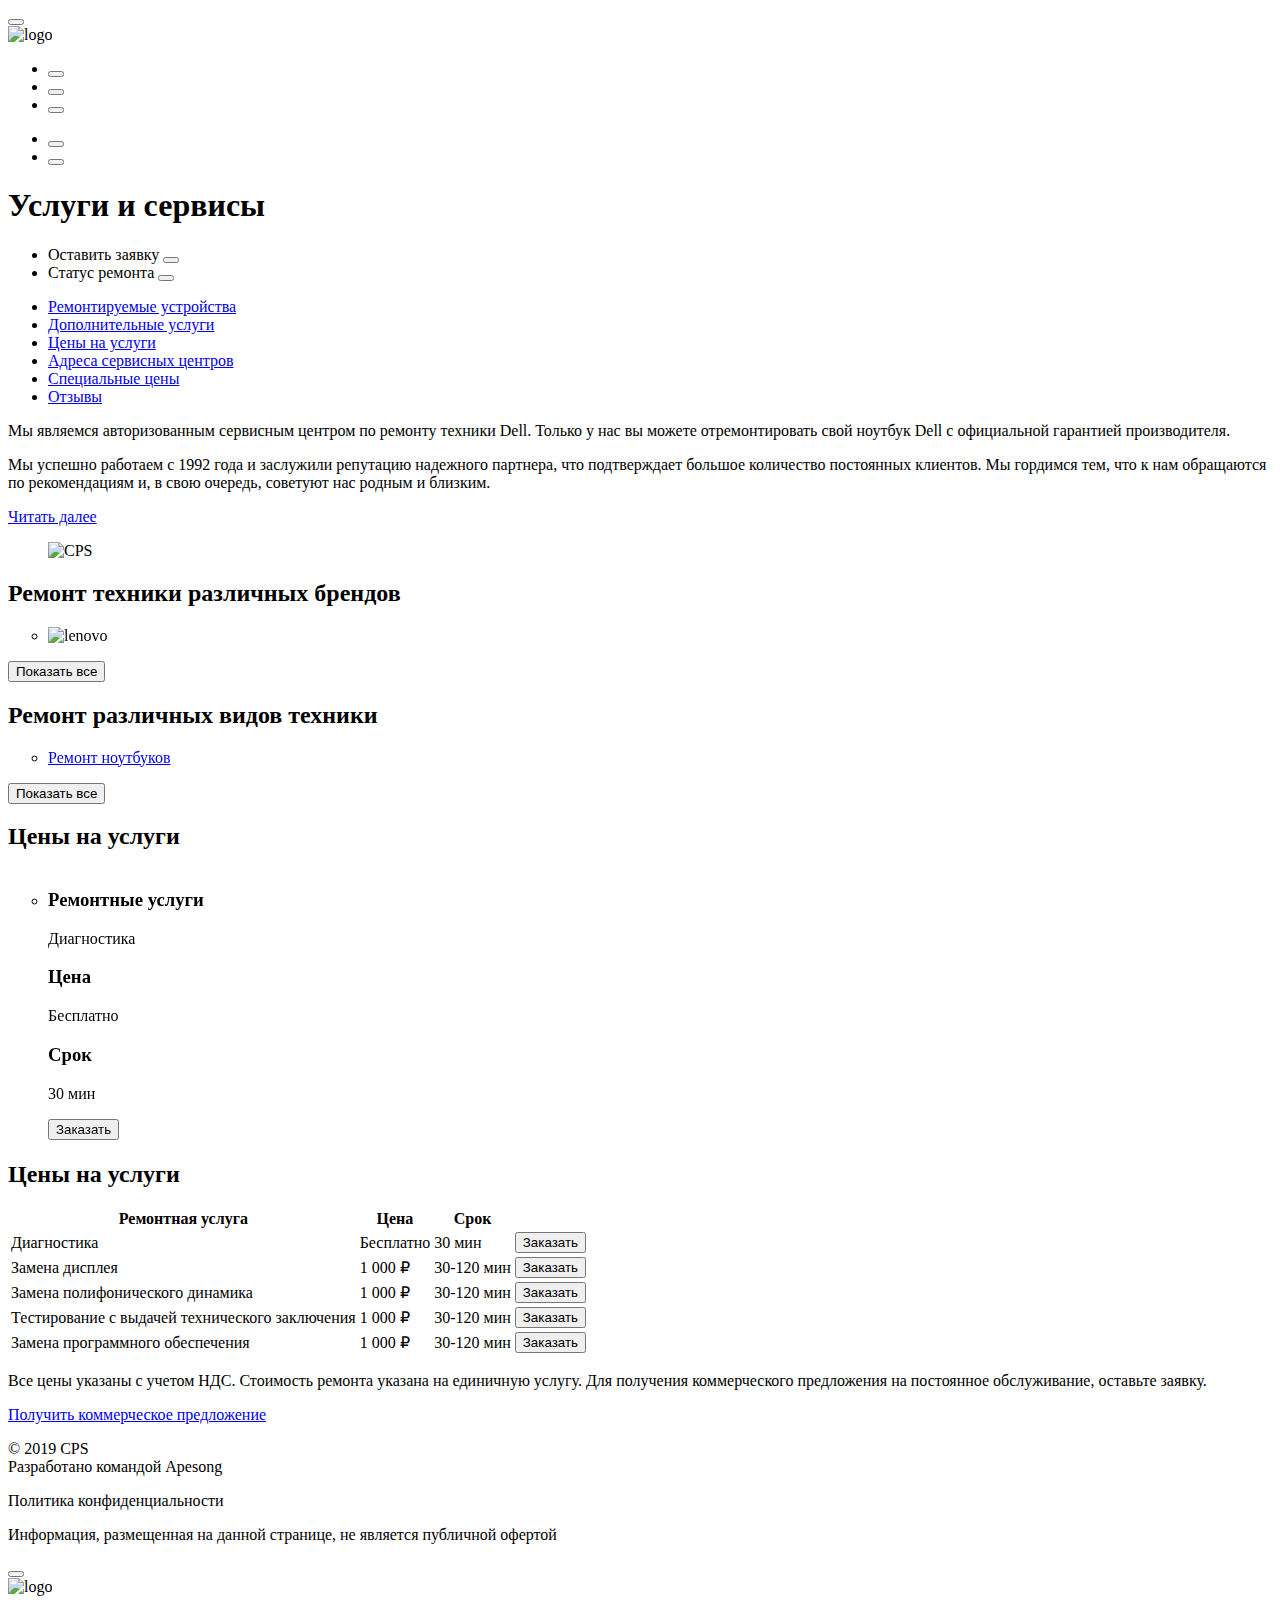
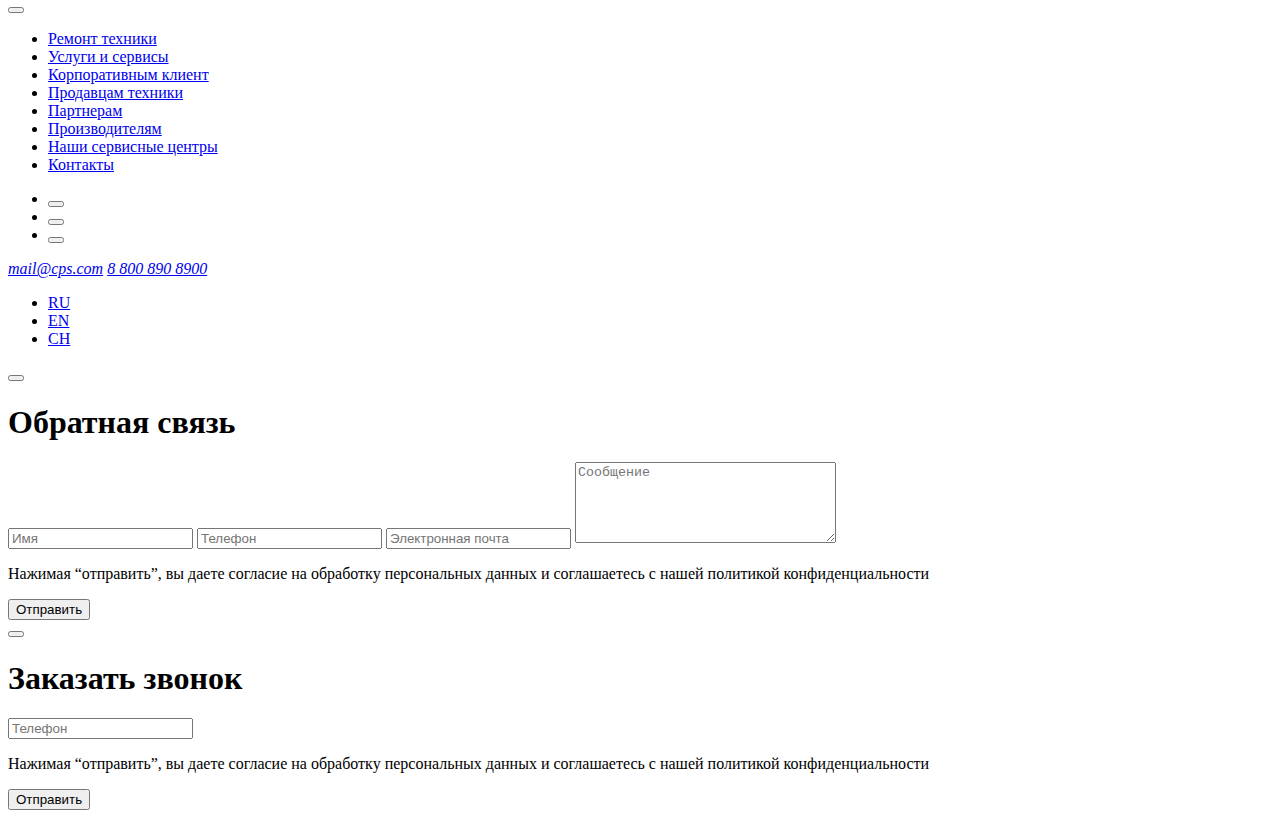
==== src/index.html @ 76f628f6 "first commit" ====
<!DOCTYPE html>
<html lang="ru">
  <head>
    <meta charset="UTF-8" />
    <meta name="viewport" content="width=device-width, initial-scale=1.0" />
    <title>CPS</title>
    <link rel="stylesheet" href="https://cdn.jsdelivr.net/npm/swiper@8/swiper-bundle.min.css" />
  <script src="https://cdn.jsdelivr.net/npm/swiper@8/swiper-bundle.min.js" defer></script>
  </head>

  <body class="body">
    <div class="background-window"></div>
    <div class="page">
      <header class="header">
        <button class="button button--menu button-style"></button>
        <div class="logo header__logo">
          <img src="../img/logo.svg" alt="logo" />
        </div>
        <div class="contacts header__contacts">
          <ul class="contacts__list">
            <li class="contacts__item">
              <button class="button button--call button-style"></button>
            </li>
            <li class="contacts__item">
              <button class="button button--chat button-style"></button>
            </li>
            <li class="contacts__item">
              <button class="button button--profile button-style"></button>
            </li>
          </ul>
        </div>
        <div class="status header__status">
          <ul class="status__list">
            <li class="status__item">
              <button class="button button--repair button-style"></button>
            </li>
            <li class="status__item">
              <button class="button button--checkstatus button-style"></button>
            </li>
          </ul>
        </div>
      </header>
      <main class="main">
        <div class="title">
          <h1 class="title__text"> Услуги и сервисы </h1>
          <div class="status title__status">
            <ul class="status__list">
              <li class="status__item">
                <span class="status__span">Оставить заявку</span>
                <button class="button button--repair button-style"></button>
              </li>
              <li class="status__item">
                <span class="status__span">Статус ремонта</span>
                <button
                  class="button button--checkstatus button-style"
                ></button>
              </li>
            </ul>
          </div>
        </div>
        <nav class="nav main__nav">
          <ul class="nav__list">
            <li class="nav__item">
              <a class="nav__link" href="#">Ремонтируемые устройства</a>
            </li>
            <li class="nav__item">
              <a class="nav__link" href="#">Дополнительные услуги</a>
            </li>
            <li class="nav__item">
              <a class="nav__link" href="#">Цены на услуги</a>
            </li>
            <li class="nav__item">
              <a class="nav__link" href="#">Адреса сервисных центров</a>
            </li>
            <li class="nav__item">
              <a class="nav__link" href="#">Специальные цены</a>
            </li>
            <li class="nav__item">
              <a class="nav__link" href="#">Отзывы</a>
            </li>
          </ul>
        </nav>
        <section class="description">
          <article class="article">
            <div class="article__text">
              Мы являемся авторизованным сервисным центром по ремонту техники
              Dell. Только у нас вы можете отремонтировать свой ноутбук Dell с
              официальной гарантией производителя.
              <p>
                Мы успешно работаем с 1992 года и заслужили репутацию надежного
                партнера, что подтверждает большое количество постоянных
                клиентов. Мы гордимся тем, что к нам обращаются по рекомендациям
                и, в свою очередь, советуют нас родным и близким.
              </p>
            </div>
            <div class="article__read-more">
              <a href="#" class="description__link">Читать далее</a>
            </div>
          </article>
          <figure class="description__image">
            <img class="img__CPS" src="../img/CPS.png" alt="CPS" />
          </figure>
        </section>
        <section class="content">
          <h2 class="content-text"> Ремонт техники различных брендов </h2>

          <ul class="swiper slider-1 click-mode">
            <li class="swiper-wrapper grid">
              <ul class="swiper-slide">
                <li class="card card-brands">
                  <img src="../img/lenovo.svg" alt="lenovo" />
                </li>
              </ul>
              <ul class="swiper-slide">
                <li class="card card-brands">
                  <img src="../img/samsung.svg" alt="samsung" />
                </li>
              </ul>
              <ul class="swiper-slide">
                <li class="card card-brands">
                  <img src="../img/apple.svg" alt="apple" />
                </li>
              </ul>
              <ul class="swiper-slide">
                <li class="card card-brands">
                  <img src="../img/view_sonic.svg" alt="view_sonic" />
                </li>
              </ul>
              <ul class="swiper-slide">
                <li class="card card-brands">
                  <img src="../img/bosch.svg" alt="bosch" />
                </li>
              </ul>
              <ul class="swiper-slide">
                <li class="card card-brands">
                  <img src="../img/hp.svg" alt="hp" />
                </li>
              </ul>
              <ul class="swiper-slide">
                <li class="card card-brands">
                  <img src="../img/acer.svg" alt="acer" />
                </li>
              </ul>
              <ul class="swiper-slide">
                <li class="card card-brands">
                  <img src="../img/sony.svg" alt="sony" />
                </li>
              </ul>
              <ul class="swiper-slide">
                <li class="card card-brands">
                  <img src="../img/lenovo.svg" alt="lenovo" />
                </li>
              </ul>
              <ul class="swiper-slide">
                <li class="card card-brands">
                  <img src="../img/samsung.svg" alt="samsung" />
                </li>
              </ul>
              <ul class="swiper-slide">
                <li class="card card-brands">
                  <img src="../img/apple.svg" alt="apple" />
                </li>
              </ul>
            </li>
            <li class="swiper-pagination"> </li>
          </ul>
          <button class="clickButton buttonBrands button-mode">Показать все</button>
        </section>
        <section class="content">
          <h2 class="content-text"> Ремонт различных видов техники </h2>
          <ul class="swiper slider-2 click-mode">
            <li class="swiper-wrapper grid">
              <ul class="swiper-slide">
                <li class="card card-equipment">
                  <a class="link-equipment" href="#">Ремонт ноутбуков</a>
                </li>
              </ul>
              <ul class="swiper-slide">
                <li class="card card-equipment">
                  <a class="link-equipment" href="#">Ремонт планшетов</a>
                </li>
              </ul>
              <ul class="swiper-slide">
                <li class="card card-equipment">
                  <a class="link-equipment" href="#">Ремонт ПК</a>
                </li>
              </ul>
              <ul class="swiper-slide">
                <li class="card card-equipment">
                  <a class="link-equipment" href="#">Ремонт мониторов</a>
                </li>
              </ul>
            </li>
            <li class="swiper-pagination"> </li>
          </ul>
          <button class="clickButton buttonEquipment button-mode">Показать все</button>
        </section>
        <section class="content content-card">
          <h2 class="content-text"> Цены на услуги </h2>
          <ul class="swiper slider-3 click-mode">
            <li class="swiper-wrapper grid">
              <ul class="swiper-slide">
                <li class="card card-prices">
                  <h3 class="prices-title">Ремонтные услуги</h3>
                  <p class="prices-text">Диагностика</p>
                  <h3 class="prices-title">Цена</h3>
                  <p class="prices-text">Бесплатно</p>
                  <h3 class="prices-title">Срок</h3>
                  <p class="prices-text">30 мин</p>
                  <button class="button button__prices button-action">Заказать</button>
                </li>
              </ul>
              <ul class="swiper-slide">
                <li class="card card-prices">
                  <h3 class="prices-title">Ремонтные услуги</h3>
                  <p class="prices-text">Замена дисплея</p>
                  <h3 class="prices-title">Цена</h3>
                  <p class="prices-text">1 000 ₽</p>
                  <h3 class="prices-title">Срок</h3>
                  <p class="prices-text">30-120 мин</p>
                  <button class="button button__prices button-action">Заказать</button>
                </li>
              </ul>
              <ul class="swiper-slide">
                <li class="card card-prices">
                  <h3 class="prices-title">Ремонтные услуги</h3>
                  <p class="prices-text">Замена полифонического динамика</p>
                  <h3 class="prices-title">Цена</h3>
                  <p class="prices-text">1 000 ₽</p>
                  <h3 class="prices-title">Срок</h3>
                  <p class="prices-text">30-120 мин</p>
                  <button class="button button__prices button-action">Заказать</button>
                </li>
              </ul>
              <ul class="swiper-slide">
                <li class="card card-prices">
                  <h3 class="prices-title">Ремонтные услуги</h3>
                  <p class="prices-text">Тестирование с выдачей технического заключения</p>
                  <h3 class="prices-title">Цена</h3>
                  <p class="prices-text">1 000 ₽</p>
                  <h3 class="prices-title">Срок</h3>
                  <p class="prices-text">30-120 мин</p>
                  <button class="button button__prices button-action">Заказать</button>
                </li>
              </ul>
              <ul class="swiper-slide">
                <li class="card card-prices">
                  <h3 class="prices-title">Ремонтные услуги</h3>
                  <p class="prices-text">Замена программного обеспечения</p>
                  <h3 class="prices-title">Цена</h3>
                  <p class="prices-text">1 000 ₽</p>
                  <h3 class="prices-title">Срок</h3>
                  <p class="prices-text">30-120 мин</p>
                  <button class="button button__prices button-action">Заказать</button>
                </li>
              </ul>
            </li>
            <li class="swiper-pagination"> </li>
          </ul>
        </section>  
        <section class="content content-table">
          <h2 class="content-text"> Цены на услуги </h2>
          <table class="table-prices">
            <tr class="table-item">
              <th class="prices-title prices-menu">Ремонтная услуга</th>
              <th class="prices-title prices-menu">Цена</th>
              <th class="prices-title prices-menu">Срок</th>
              <th></th>
            </tr>
            <tr class="table-item menu-item">
              <td class="prices-text menu-text">Диагностика</td>
              <td class="prices-text menu-text">Бесплатно</td>
              <td class="prices-text menu-text">30 мин</td>
              <td><button class="button button-table button-action">Заказать</button></td>
            </tr>
            <tr class="table-item menu-item">
              <td class="prices-text menu-text">Замена дисплея</td>
              <td class="prices-text menu-text">1 000 ₽</td>
              <td class="prices-text menu-text">30-120 мин</td>
              <td><button class="button button-table button-action">Заказать</button></td>
            </tr>
            <tr class="table-item menu-item">
              <td class="prices-text menu-text">Замена полифонического динамика</td>
              <td class="prices-text menu-text"> 1 000 ₽</td>
              <td class="prices-text menu-text">30-120 мин</td>
              <td><button class="button button-table button-action">Заказать</button></td>
            </tr>
            <tr class="table-item menu-item">
              <td class="prices-text menu-text">Тестирование с выдачей технического заключения</td>
              <td class="prices-text menu-text">1 000 ₽</td>
              <td class="prices-text menu-text">30-120 мин</td>
              <td><button class="button button-table button-action">Заказать</button></td>
            </tr>
            <tr class="table-item menu-item">
              <td class="prices-text menu-text">Замена программного обеспечения</td>
              <td class="prices-text menu-text">1 000 ₽</td>
              <td class="prices-text menu-text">30-120 мин</td>
              <td><button class="button button-table button-action">Заказать</button></td>
            </tr>
          </table>
        </section>  
        <section class="commercial">
          <p class="commercial-offer"
            >Все цены указаны с учетом НДС. Стоимость ремонта указана на
            единичную услугу. Для получения коммерческого предложения на
            постоянное обслуживание, оставьте заявку.</p
          >
          <a class="commercial-link" href="#"
            >Получить коммерческое предложение</a
          >
        </section>
        <!-- <script src="https://cdn.jsdelivr.net/npm/swiper@11/swiper-bundle.min.js"></script>
        <script src="javascript.js"></script> -->
      </main>
      <footer class="footer">
        <p class="copyright">
          &copy; 2019 CPS<br />
          Разработано командой Apesong
        </p>
        <p class="politic">Политика конфиденциальности</p>
        <p class="text-info"
          >Информация, размещенная на данной странице, не является публичной
          офертой</p
        >
      </footer>
    </div>
    <div class="body__mobile-menu">
      <header class="header header__mobile-menu">
        <button class="button button__mobile button--back button-style"></button>
        <div class="logo header__logo">
          <img src="../img/logo.svg" alt="logo" />
        </div>
        <button class="button button--search button-style"></button>
      </header>
      <main class="main__menu">
        <nav class="mobile-menu">
          <ul class="list list--menu">
            <li class="mobile-menu__item">
              <a href="#" class="link link__menu">Ремонт техники</a>
            </li>
            <li class="mobile-menu__item">
              <a href="#" class="link link__menu">Услуги и сервисы</a>
            </li>
            <li class="mobile-menu__item">
              <a href="#" class="link link__menu">Корпоративным клиент</a>
            </li>
            <li class="mobile-menu__item">
              <a href="#" class="link link__menu">Продавцам техники</a>
            </li>
            <li class="mobile-menu__item">
              <a href="#" class="link link__menu">Партнерам</a>
            </li>
            <li class="mobile-menu__item">
              <a href="#" class="link link__menu">Производителям</a>
            </li>
            <li class="mobile-menu__item">
              <a href="#" class="link link__menu">Наши сервисные центры</a>
            </li>
            <li class="mobile-menu__item">
              <a href="#" class="link link__menu">Контакты</a>
            </li>
          </ul>
        </nav>
      </main>
      <footer class="footer__mobile-footer">
        <ul class="contacts__list contacts__mobile">
          <li class="contacts__item">
            <button class="button button--call button-style"></button>
          </li>
          <li class="contacts__item">
            <button class="button button--chat button-style"></button>
          </li>
          <li class="contacts__item">
            <button class="button button--profile button-style"></button>
          </li>
        </ul>
        <address class="address">
          <a class="link link--mail" href="mailto:mail@cps.com">mail@cps.com</a>
          <a class="link link--phone" href="tel:88008908900">8 800 890 8900</a>
        </address>
        <ul class="language__list">
          <li class="language__item">
            <a href="#" class="link link--language link--language-active">RU</a>
          </li>
          <li class="language__item">
            <a href="#" class="link link--language">EN</a>
          </li>
          <li class="language__item">
            <a href="#" class="link link--language">CH</a>
          </li>
        </ul>
      </footer>
    </div>
    <div class="window feedback">
      <button class="button button__close--window button--back button-style"></button>
      <header class="header__window">
        <h1 class="title__text">
            Обратная связь
        </h1>
      </header>
      <main class="main__window">
        <form class="form__window">
            <input class="input" type="name" placeholder="Имя" />
            <input class="input" type="tel" placeholder="Телефон" />
            <input class="input" type="email" placeholder="Электронная почта" />
            <textarea class="textarea" name="message" cols="30" rows="5" placeholder="Сообщение"></textarea>
            <p class="agreement__letter">
                Нажимая “отправить”, вы даете согласие на <span class="agreement__letter--color">обработку персональных данных</span> 
                и соглашаетесь с нашей <span class="agreement__letter--color">политикой конфиденциальности</span>
            </p>
            <button class="button button-action">Отправить</button>
        </form>
      </main>
    </div> 
    <div class="window callback">
      <button class="button button__close--window button--back button-style"></button>
      <header class="header__window">
        <h1 class="title__text">
            Заказать звонок
        </h1>
      </header>
      <main class="main__window">
        <form class="form__window">
            <input class="input" type="tel" placeholder="Телефон" />
            <p class="agreement__letter">
                Нажимая “отправить”, вы даете согласие на <span class="agreement__letter--color">обработку персональных данных</span> 
                и соглашаетесь с нашей <span class="agreement__letter--color">политикой конфиденциальности</span>
            </p>
            <button class="button button-action">Отправить</button>
        </form>
      </main>
    </div> 
  </body>
</html>
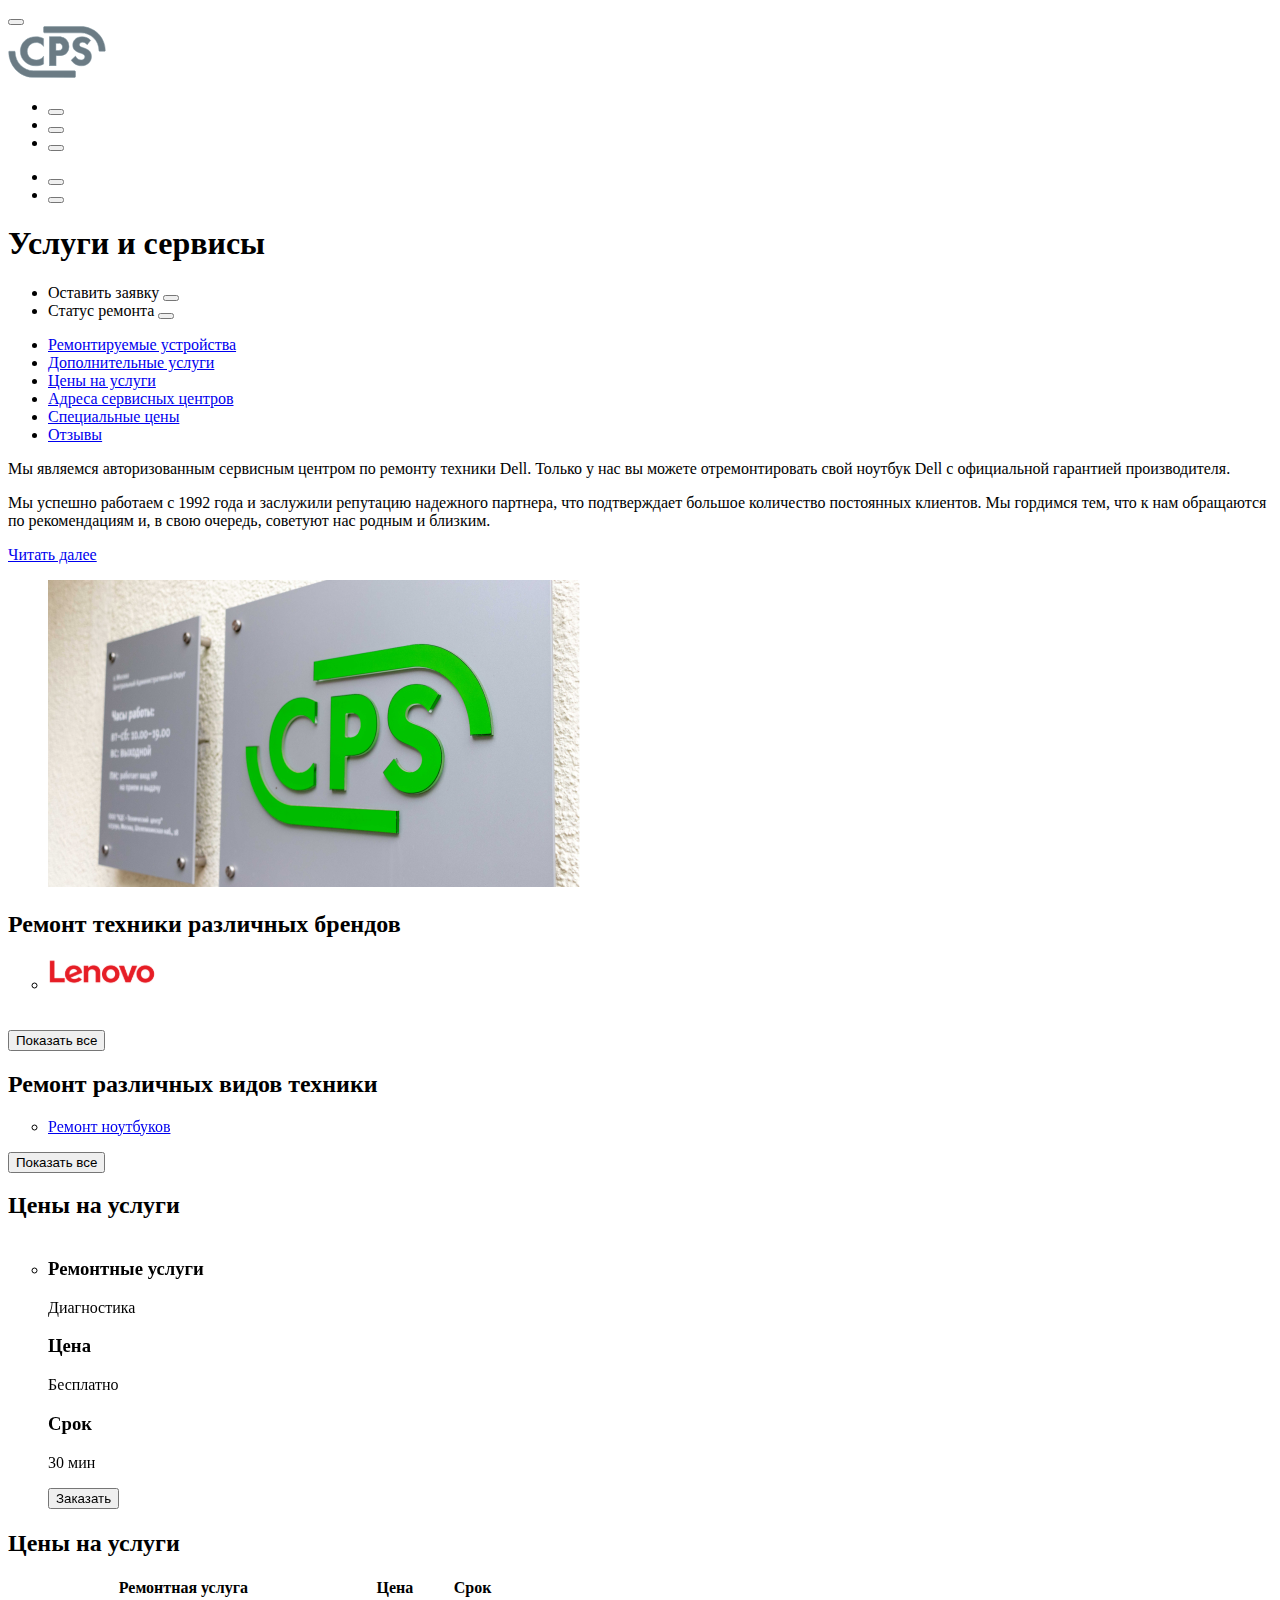
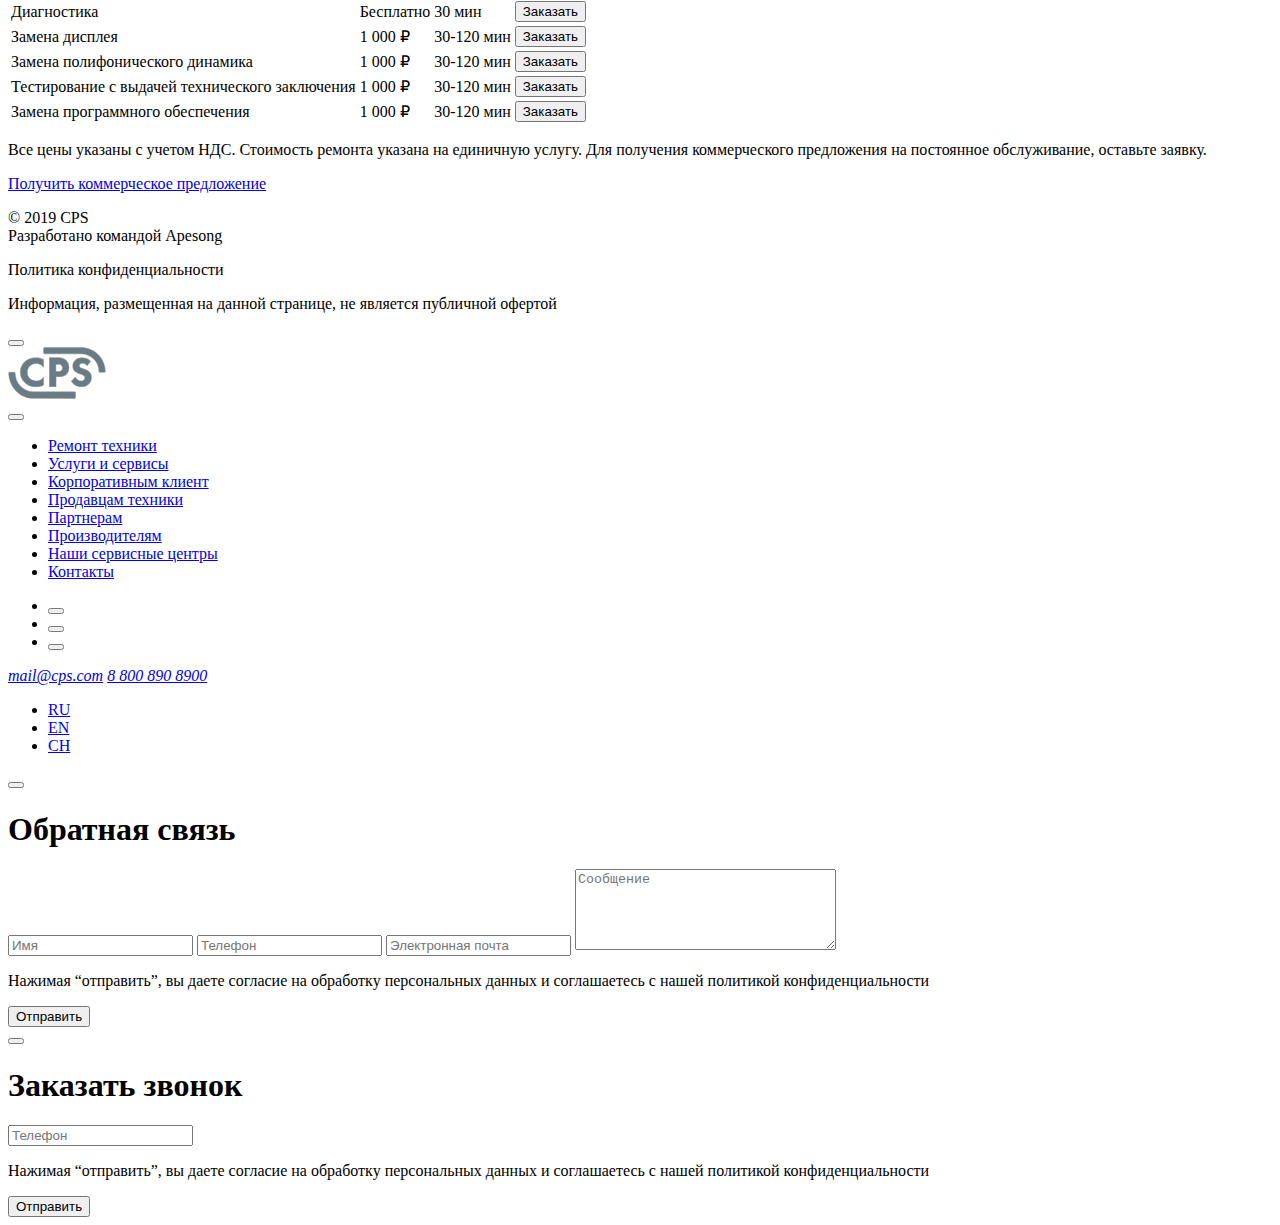
==== commit 6de4bfec: "img.html" ====
--- a/src/index.html
+++ b/src/index.html
@@ -14,7 +14,7 @@
       <header class="header">
         <button class="button button--menu button-style"></button>
         <div class="logo header__logo">
-          <img src="../img/logo.svg" alt="logo" />
+          <img src="./img/logo.svg" alt="logo" />
         </div>
         <div class="contacts header__contacts">
           <ul class="contacts__list">
@@ -108,57 +108,57 @@
             <li class="swiper-wrapper grid">
               <ul class="swiper-slide">
                 <li class="card card-brands">
-                  <img src="../img/lenovo.svg" alt="lenovo" />
-                </li>
-              </ul>
-              <ul class="swiper-slide">
-                <li class="card card-brands">
-                  <img src="../img/samsung.svg" alt="samsung" />
-                </li>
-              </ul>
-              <ul class="swiper-slide">
-                <li class="card card-brands">
-                  <img src="../img/apple.svg" alt="apple" />
-                </li>
-              </ul>
-              <ul class="swiper-slide">
-                <li class="card card-brands">
-                  <img src="../img/view_sonic.svg" alt="view_sonic" />
-                </li>
-              </ul>
-              <ul class="swiper-slide">
-                <li class="card card-brands">
-                  <img src="../img/bosch.svg" alt="bosch" />
-                </li>
-              </ul>
-              <ul class="swiper-slide">
-                <li class="card card-brands">
-                  <img src="../img/hp.svg" alt="hp" />
-                </li>
-              </ul>
-              <ul class="swiper-slide">
-                <li class="card card-brands">
-                  <img src="../img/acer.svg" alt="acer" />
-                </li>
-              </ul>
-              <ul class="swiper-slide">
-                <li class="card card-brands">
-                  <img src="../img/sony.svg" alt="sony" />
-                </li>
-              </ul>
-              <ul class="swiper-slide">
-                <li class="card card-brands">
-                  <img src="../img/lenovo.svg" alt="lenovo" />
-                </li>
-              </ul>
-              <ul class="swiper-slide">
-                <li class="card card-brands">
-                  <img src="../img/samsung.svg" alt="samsung" />
-                </li>
-              </ul>
-              <ul class="swiper-slide">
-                <li class="card card-brands">
-                  <img src="../img/apple.svg" alt="apple" />
+                  <img src="./img/lenovo.svg" alt="lenovo" />
+                </li>
+              </ul>
+              <ul class="swiper-slide">
+                <li class="card card-brands">
+                  <img src="./img/samsung.svg" alt="samsung" />
+                </li>
+              </ul>
+              <ul class="swiper-slide">
+                <li class="card card-brands">
+                  <img src="./img/apple.svg" alt="apple" />
+                </li>
+              </ul>
+              <ul class="swiper-slide">
+                <li class="card card-brands">
+                  <img src="./img/view_sonic.svg" alt="view_sonic" />
+                </li>
+              </ul>
+              <ul class="swiper-slide">
+                <li class="card card-brands">
+                  <img src="./img/bosch.svg" alt="bosch" />
+                </li>
+              </ul>
+              <ul class="swiper-slide">
+                <li class="card card-brands">
+                  <img src="./img/hp.svg" alt="hp" />
+                </li>
+              </ul>
+              <ul class="swiper-slide">
+                <li class="card card-brands">
+                  <img src="./img/acer.svg" alt="acer" />
+                </li>
+              </ul>
+              <ul class="swiper-slide">
+                <li class="card card-brands">
+                  <img src="./img/sony.svg" alt="sony" />
+                </li>
+              </ul>
+              <ul class="swiper-slide">
+                <li class="card card-brands">
+                  <img src="./img/lenovo.svg" alt="lenovo" />
+                </li>
+              </ul>
+              <ul class="swiper-slide">
+                <li class="card card-brands">
+                  <img src="./img/samsung.svg" alt="samsung" />
+                </li>
+              </ul>
+              <ul class="swiper-slide">
+                <li class="card card-brands">
+                  <img src="./img/apple.svg" alt="apple" />
                 </li>
               </ul>
             </li>
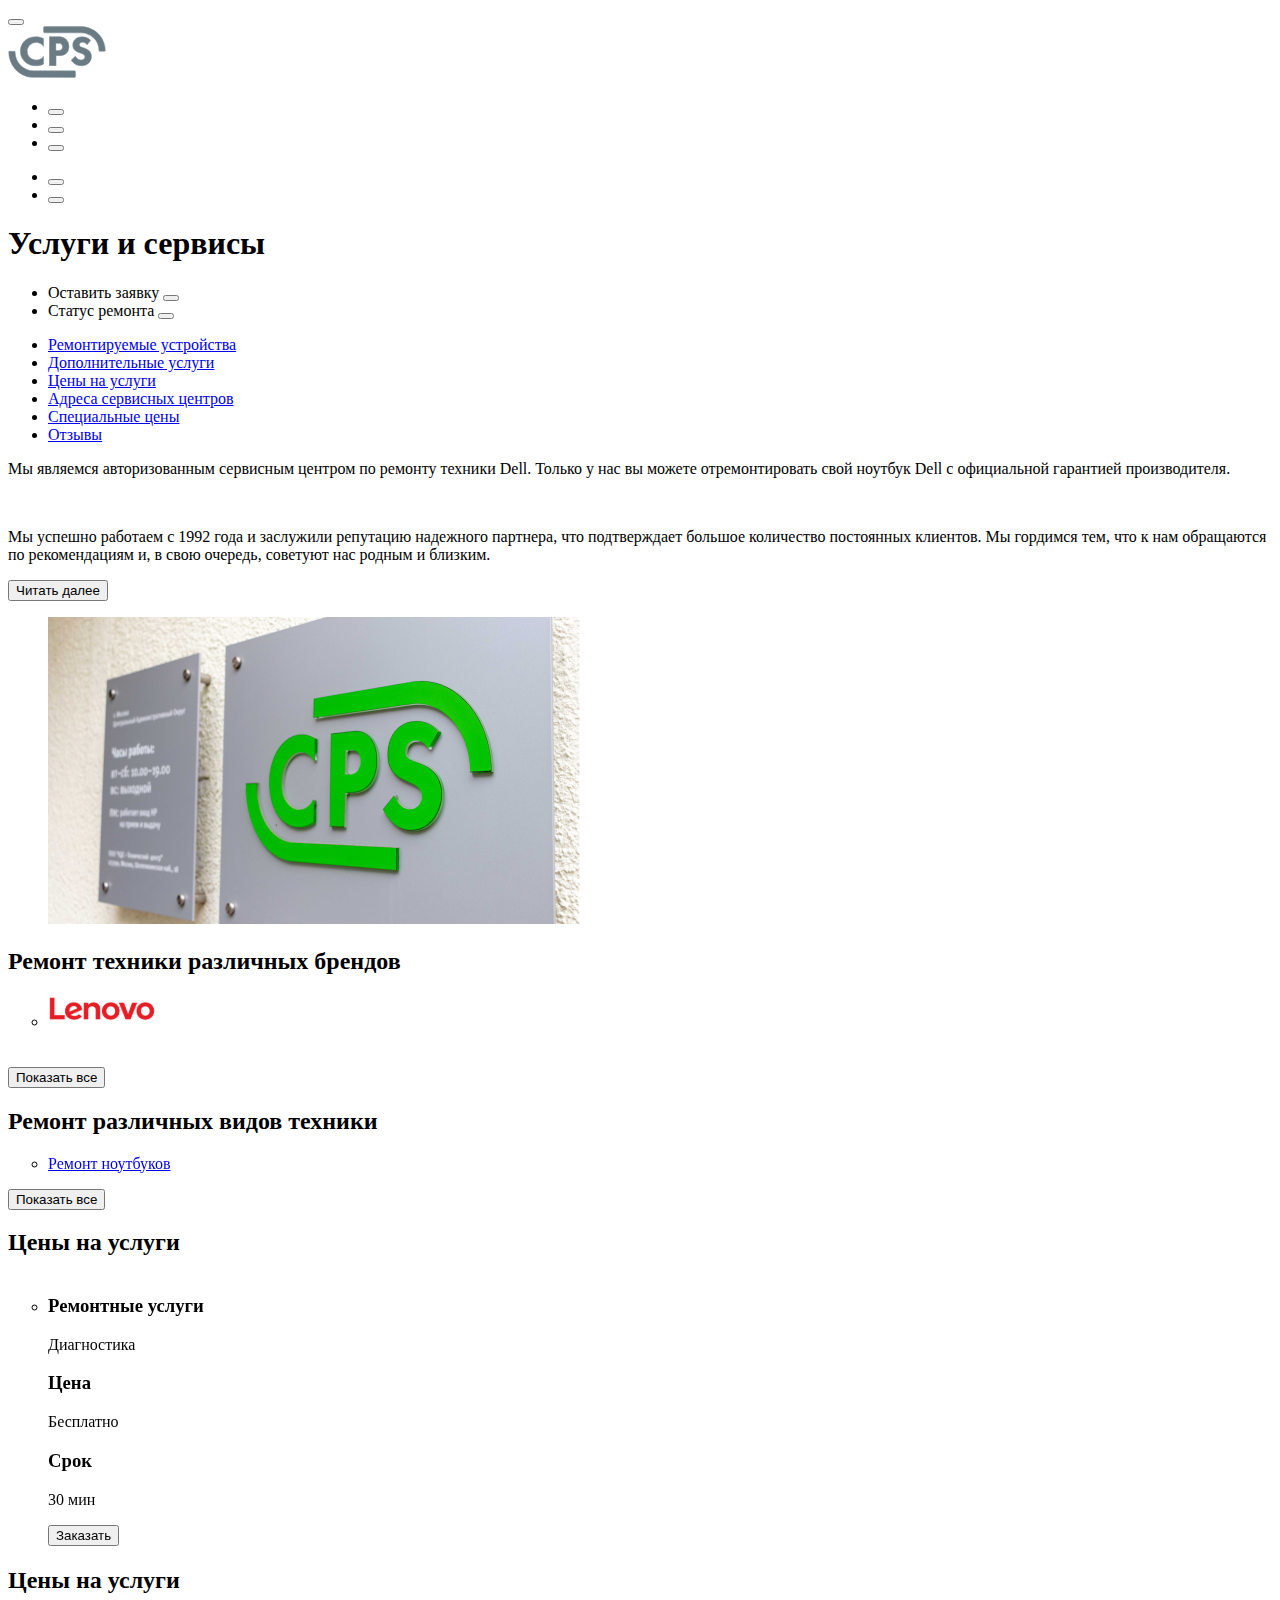
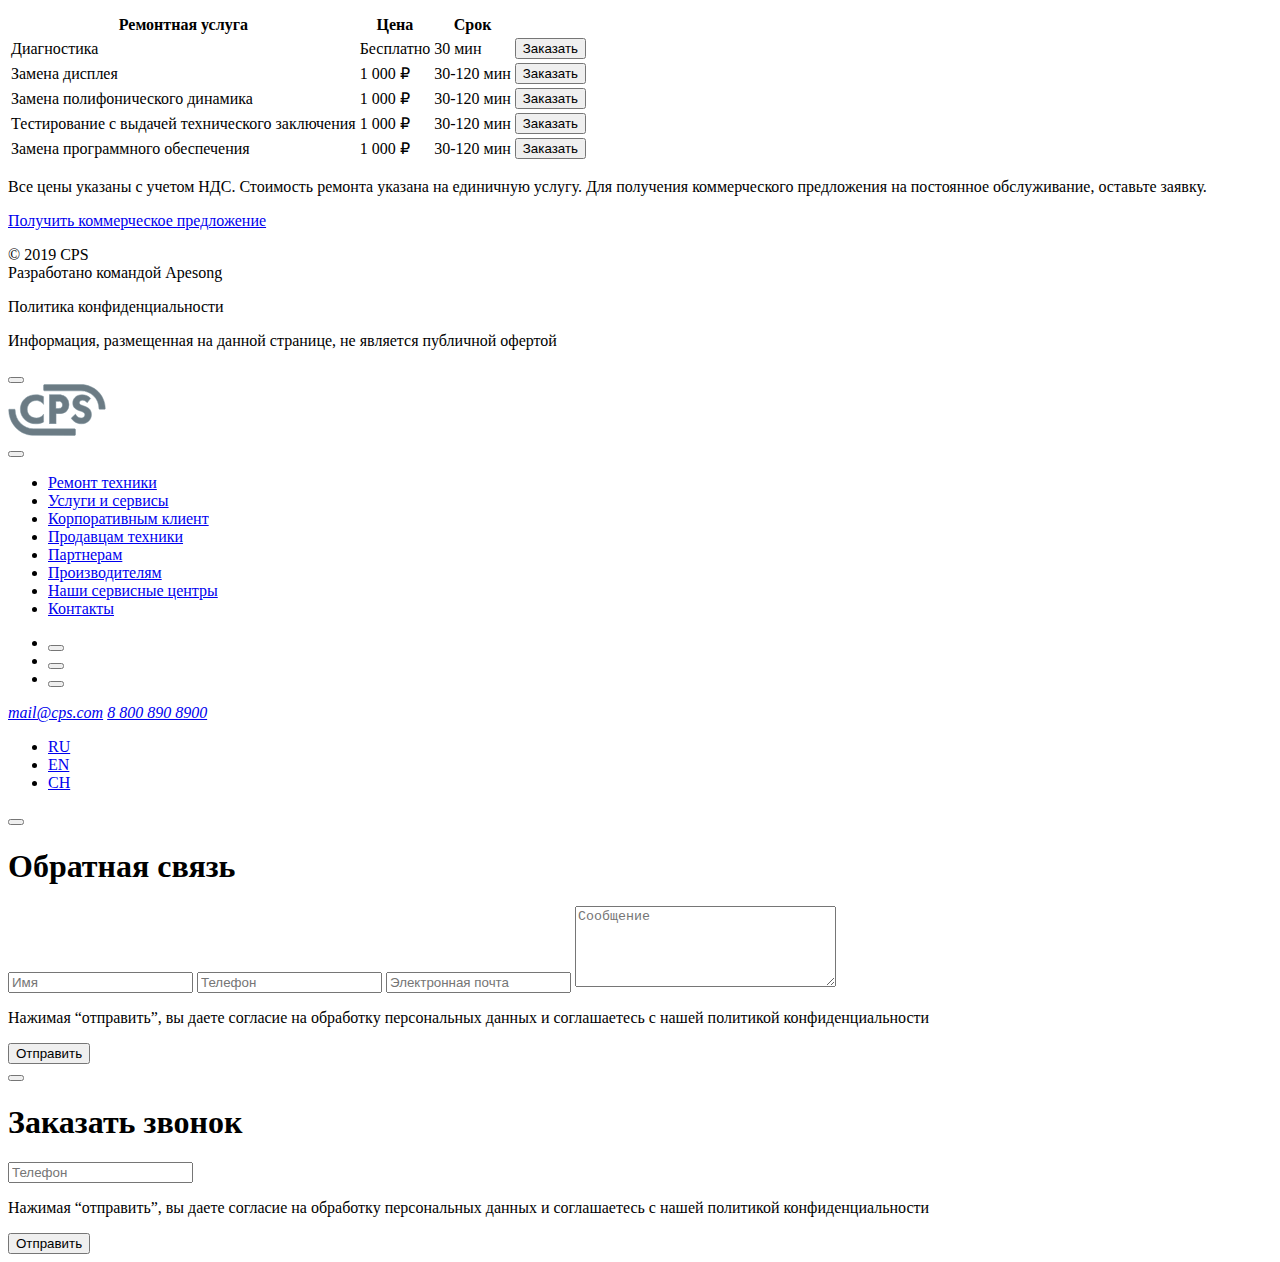
==== commit bbb6722f: "read--all" ====
--- a/src/index.html
+++ b/src/index.html
@@ -83,22 +83,25 @@
         <section class="description">
           <article class="article">
             <div class="article__text">
-              Мы являемся авторизованным сервисным центром по ремонту техники
+              <p>Мы являемся авторизованным сервисным центром по ремонту техники
               Dell. Только у нас вы можете отремонтировать свой ноутбук Dell с
-              официальной гарантией производителя.
-              <p>
-                Мы успешно работаем с 1992 года и заслужили репутацию надежного
+              официальной гарантией производителя.</p>
+              <br>
+                <p>Мы успешно работаем с 1992 года и заслужили репутацию надежного
                 партнера, что подтверждает большое количество постоянных
                 клиентов. Мы гордимся тем, что к нам обращаются по рекомендациям
                 и, в свою очередь, советуют нас родным и близким.
               </p>
             </div>
-            <div class="article__read-more">
+
+            <button class="buttonRead">Читать далее</button>
+
+            <!-- <div class="article__read-more">
               <a href="#" class="description__link">Читать далее</a>
-            </div>
+            </div> -->
           </article>
           <figure class="description__image">
-            <img class="img__CPS" src="../img/CPS.png" alt="CPS" />
+            <img class="img__CPS" src="img/CPS.png" alt="CPS" />
           </figure>
         </section>
         <section class="content">
@@ -108,57 +111,57 @@
             <li class="swiper-wrapper grid">
               <ul class="swiper-slide">
                 <li class="card card-brands">
-                  <img src="./img/lenovo.svg" alt="lenovo" />
-                </li>
-              </ul>
-              <ul class="swiper-slide">
-                <li class="card card-brands">
-                  <img src="./img/samsung.svg" alt="samsung" />
-                </li>
-              </ul>
-              <ul class="swiper-slide">
-                <li class="card card-brands">
-                  <img src="./img/apple.svg" alt="apple" />
-                </li>
-              </ul>
-              <ul class="swiper-slide">
-                <li class="card card-brands">
-                  <img src="./img/view_sonic.svg" alt="view_sonic" />
-                </li>
-              </ul>
-              <ul class="swiper-slide">
-                <li class="card card-brands">
-                  <img src="./img/bosch.svg" alt="bosch" />
-                </li>
-              </ul>
-              <ul class="swiper-slide">
-                <li class="card card-brands">
-                  <img src="./img/hp.svg" alt="hp" />
-                </li>
-              </ul>
-              <ul class="swiper-slide">
-                <li class="card card-brands">
-                  <img src="./img/acer.svg" alt="acer" />
-                </li>
-              </ul>
-              <ul class="swiper-slide">
-                <li class="card card-brands">
-                  <img src="./img/sony.svg" alt="sony" />
-                </li>
-              </ul>
-              <ul class="swiper-slide">
-                <li class="card card-brands">
-                  <img src="./img/lenovo.svg" alt="lenovo" />
-                </li>
-              </ul>
-              <ul class="swiper-slide">
-                <li class="card card-brands">
-                  <img src="./img/samsung.svg" alt="samsung" />
-                </li>
-              </ul>
-              <ul class="swiper-slide">
-                <li class="card card-brands">
-                  <img src="./img/apple.svg" alt="apple" />
+                  <img src="img/lenovo.svg" alt="lenovo" />
+                </li>
+              </ul>
+              <ul class="swiper-slide">
+                <li class="card card-brands">
+                  <img src="img/samsung.svg" alt="samsung" />
+                </li>
+              </ul>
+              <ul class="swiper-slide">
+                <li class="card card-brands">
+                  <img src="img/apple.svg" alt="apple" />
+                </li>
+              </ul>
+              <ul class="swiper-slide">
+                <li class="card card-brands">
+                  <img src="img/view_sonic.svg" alt="view_sonic" />
+                </li>
+              </ul>
+              <ul class="swiper-slide">
+                <li class="card card-brands">
+                  <img src="img/bosch.svg" alt="bosch" />
+                </li>
+              </ul>
+              <ul class="swiper-slide">
+                <li class="card card-brands">
+                  <img src="img/hp.svg" alt="hp" />
+                </li>
+              </ul>
+              <ul class="swiper-slide">
+                <li class="card card-brands">
+                  <img src="img/acer.svg" alt="acer" />
+                </li>
+              </ul>
+              <ul class="swiper-slide">
+                <li class="card card-brands">
+                  <img src="img/sony.svg" alt="sony" />
+                </li>
+              </ul>
+              <ul class="swiper-slide">
+                <li class="card card-brands">
+                  <img src="img/lenovo.svg" alt="lenovo" />
+                </li>
+              </ul>
+              <ul class="swiper-slide">
+                <li class="card card-brands">
+                  <img src="img/samsung.svg" alt="samsung" />
+                </li>
+              </ul>
+              <ul class="swiper-slide">
+                <li class="card card-brands">
+                  <img src="img/apple.svg" alt="apple" />
                 </li>
               </ul>
             </li>
@@ -303,14 +306,9 @@
           <p class="commercial-offer"
             >Все цены указаны с учетом НДС. Стоимость ремонта указана на
             единичную услугу. Для получения коммерческого предложения на
-            постоянное обслуживание, оставьте заявку.</p
-          >
-          <a class="commercial-link" href="#"
-            >Получить коммерческое предложение</a
-          >
+            постоянное обслуживание, оставьте заявку.</p>
+          <a class="commercial-link" href="#">Получить коммерческое предложение</a>
         </section>
-        <!-- <script src="https://cdn.jsdelivr.net/npm/swiper@11/swiper-bundle.min.js"></script>
-        <script src="javascript.js"></script> -->
       </main>
       <footer class="footer">
         <p class="copyright">
@@ -328,7 +326,7 @@
       <header class="header header__mobile-menu">
         <button class="button button__mobile button--back button-style"></button>
         <div class="logo header__logo">
-          <img src="../img/logo.svg" alt="logo" />
+          <img src="img/logo.svg" alt="logo" />
         </div>
         <button class="button button--search button-style"></button>
       </header>
@@ -431,4 +429,4 @@
       </main>
     </div> 
   </body>
-</html>
+</html>